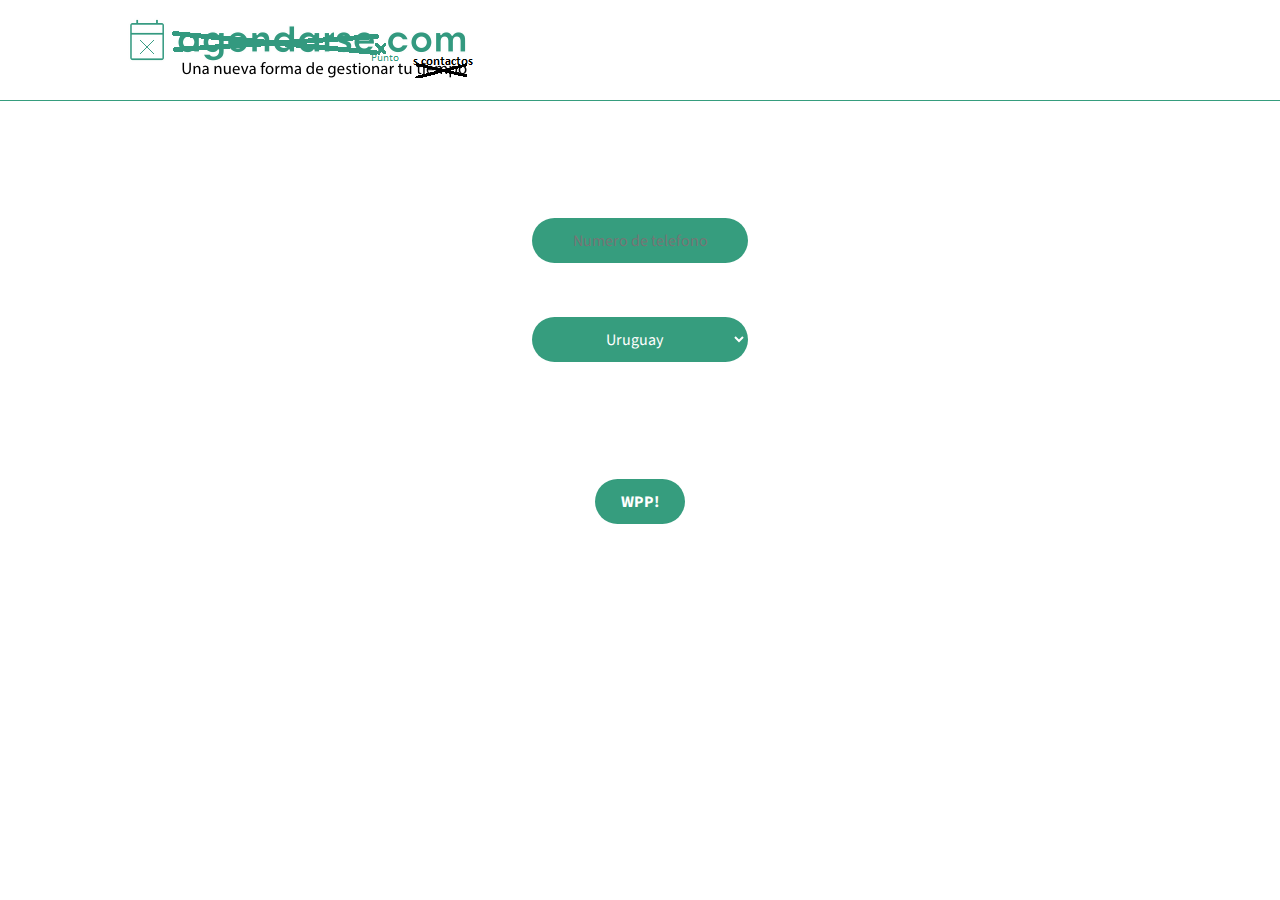
==== wpp.html @ 57684275 "Add files via upload" ====
<!DOCTYPE html>
<html lang="en">
	<head>
		
  	<meta charset="utf-8">
  	<meta name="description" content="Your description goes here">
  	<meta name="keywords" content="one, two, three">
		<meta name="viewport" content="width=device-width, initial-scale=1">
		
		<title>No Agendarse .com</title>

		<!-- external CSS link -->
		<link rel="preconnect" href="https://fonts.googleapis.com">
		<link rel="preconnect" href="https://fonts.gstatic.com" crossorigin>
		<link href="https://fonts.googleapis.com/css2?family=Source+Sans+Pro:wght@400;700&display=swap" rel="stylesheet"> 
		<link rel="stylesheet" href="css/normalize.css">
		<link rel="stylesheet" href="css/style.css">
	</head>
	<body>
		<header>
			<img src="/Logo-Agendarse-rectangular-slogan.png" alt="">
		</header>
		<section>
			<input type="text" name="" id="num" placeholder="Numero de telefono">
			<select name="" id="car"> De que país?
				<option value="598">Uruguay</option>
				<option value="54">Argentina</option>
				<option value="55">Brasil</option>

			</select>
			<button>WPP!</button>
		</section>	
		<script type="text/javascript" src="js/main.js"></script>
	</body>
</html>
---- css/style.css ----
/* Box Model Hack */
* {
  box-sizing: border-box;
}

/* Clear fix hack */
.clearfix:after {
     content: ".";
     display: block;
     clear: both;
     visibility: hidden;
     line-height: 0;
     height: 0;
}

.clear {
	clear: both;
}

/******************************************
/* BASE STYLES
/*******************************************/

body {
display: flex;
flex-direction: column;
align-items: center;
font-family: 'Source Sans Pro', sans-serif;
}


/******************************************
/* LAYOUT
/*******************************************/
header {
  padding: 2vh 0 2vh 10vw;
  width: 100vw;
  border-bottom: 1px solid #369d7e;
  align-self: start;
}

section {
  margin-top: 10vh;
  display: flex;
  flex-direction: column;
}
section *{
  margin: 3vh;
}
input, select {
  border: 1px solid rgba(54, 157, 126, 0.35);
  border-radius: 25px;
  background-color: #369d7e;
  color: white;
  height: 5vh;
  text-align: center;
}
input::placeholder, select {
  text-align: center;
}
button {
  height: 5vh;
  min-width: 7vw;
  margin: 10vh;
  font-weight: 700;
  border: 1px solid rgba(54, 157, 126, 0.35);
  border-radius: 25px;
  background-color: #369d7e;
  color: white;
}

/******************************************
/* ADDITIONAL STYLES
/*******************************************/
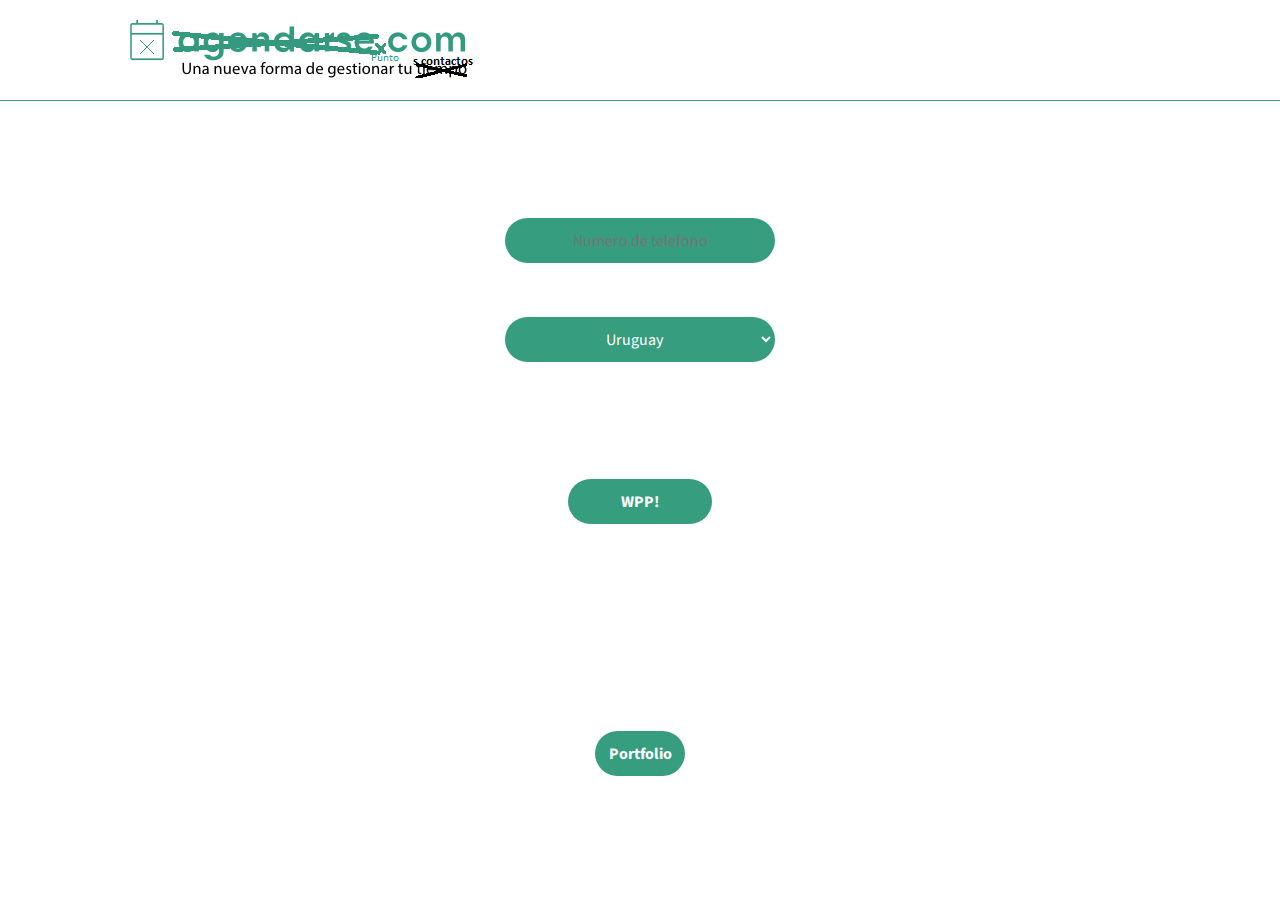
==== commit acc3bcc7: "Add files via upload" ====
--- a/wpp.html
+++ b/wpp.html
@@ -29,6 +29,7 @@
 
 			</select>
 			<button>WPP!</button>
+			<a href="https://andresgonzalez.netlify.app/"><button id="curriculum">Portfolio</button></a>
 		</section>	
 		<script type="text/javascript" src="js/main.js"></script>
 	</body>
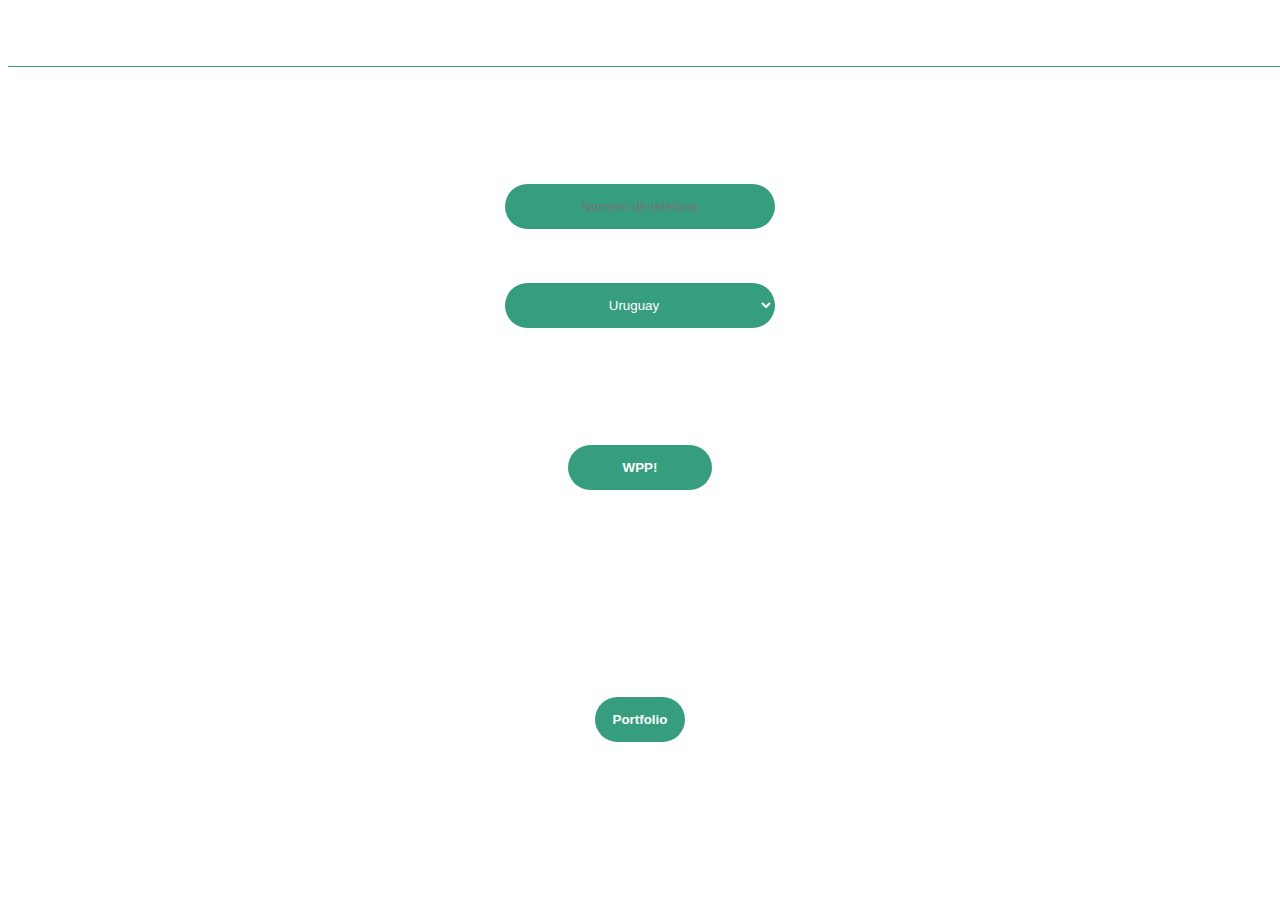
==== commit 06578a77: "Add files via upload" ====
--- a/wpp.html
+++ b/wpp.html
@@ -14,7 +14,7 @@
 		<link rel="preconnect" href="https://fonts.gstatic.com" crossorigin>
 		<link href="https://fonts.googleapis.com/css2?family=Source+Sans+Pro:wght@400;700&display=swap" rel="stylesheet"> 
 		<link rel="stylesheet" href="css/normalize.css">
-		<link rel="stylesheet" href="css/style.css">
+		<link rel="stylesheet" href="wpp/css/style.css">
 	</head>
 	<body>
 		<header>
@@ -31,6 +31,6 @@
 			<button>WPP!</button>
 			<a href="https://andresgonzalez.netlify.app/"><button id="curriculum">Portfolio</button></a>
 		</section>	
-		<script type="text/javascript" src="js/main.js"></script>
+		<script type="text/javascript" src="wpp/js/main.js"></script>
 	</body>
 </html>
--- a/wpp/css/style.css
+++ b/wpp/css/style.css
@@ -0,0 +1,74 @@
+/* Box Model Hack */
+* {
+  box-sizing: border-box;
+}
+
+/* Clear fix hack */
+.clearfix:after {
+     content: ".";
+     display: block;
+     clear: both;
+     visibility: hidden;
+     line-height: 0;
+     height: 0;
+}
+
+.clear {
+	clear: both;
+}
+
+/******************************************
+/* BASE STYLES
+/*******************************************/
+
+body {
+display: flex;
+flex-direction: column;
+align-items: center;
+font-family: 'Source Sans Pro', sans-serif;
+}
+
+
+/******************************************
+/* LAYOUT
+/*******************************************/
+header {
+  padding: 2vh 0 2vh 10vw;
+  width: 100vw;
+  border-bottom: 1px solid #369d7e;
+  align-self: start;
+}
+
+section {
+  margin-top: 10vh;
+  display: flex;
+  flex-direction: column;
+}
+section *{
+  margin: 3vh;
+}
+input, select {
+  border: 1px solid rgba(54, 157, 126, 0.35);
+  border-radius: 25px;
+  background-color: #369d7e;
+  color: white;
+  height: 5vh;
+  text-align: center;
+}
+input::placeholder, select {
+  text-align: center;
+}
+button {
+  height: 5vh;
+  min-width: 7vw;
+  margin: 10vh;
+  font-weight: 700;
+  border: 1px solid rgba(54, 157, 126, 0.35);
+  border-radius: 25px;
+  background-color: #369d7e;
+  color: white;
+}
+
+/******************************************
+/* ADDITIONAL STYLES
+/*******************************************/
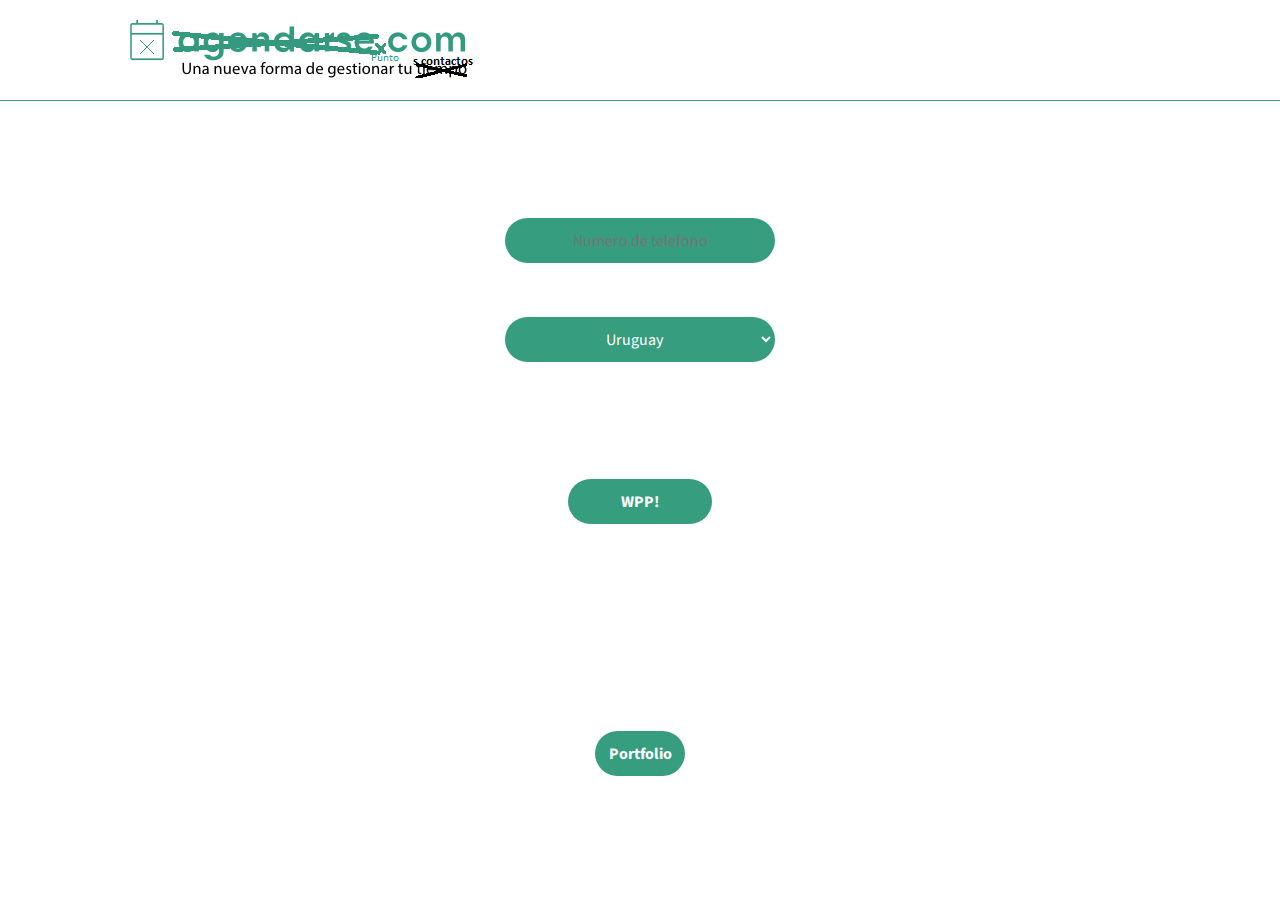
==== commit aed75f0b: "Add files via upload" ====
--- a/wpp.html
+++ b/wpp.html
@@ -13,12 +13,12 @@
 		<link rel="preconnect" href="https://fonts.googleapis.com">
 		<link rel="preconnect" href="https://fonts.gstatic.com" crossorigin>
 		<link href="https://fonts.googleapis.com/css2?family=Source+Sans+Pro:wght@400;700&display=swap" rel="stylesheet"> 
-		<link rel="stylesheet" href="css/normalize.css">
+		<link rel="stylesheet" href="wpp/css/normalize.css">
 		<link rel="stylesheet" href="wpp/css/style.css">
 	</head>
 	<body>
 		<header>
-			<img src="/Logo-Agendarse-rectangular-slogan.png" alt="">
+			<img src="/wpp/Logo-Agendarse-rectangular-slogan.png" alt="">
 		</header>
 		<section>
 			<input type="text" name="" id="num" placeholder="Numero de telefono">
